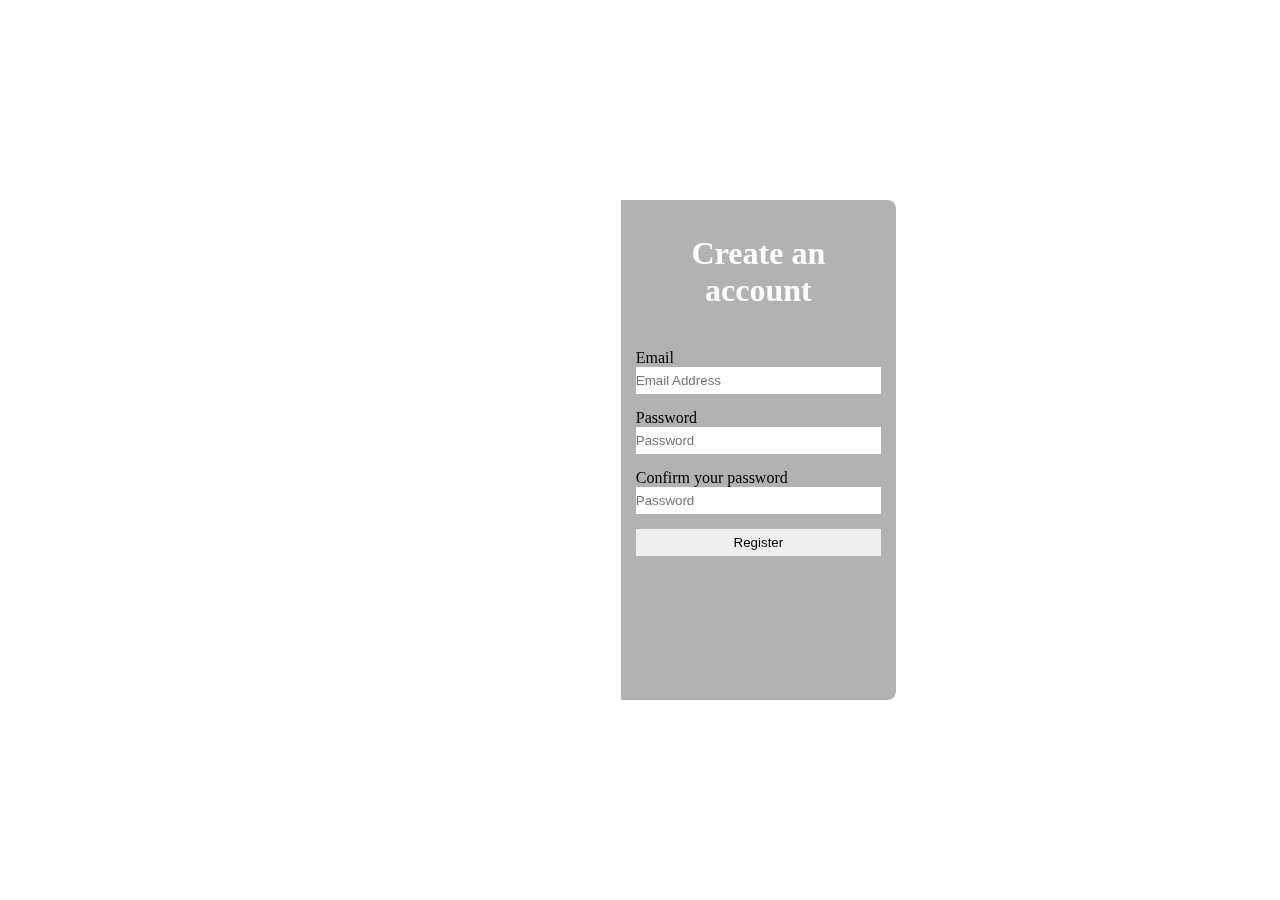
==== Form/index.html @ cfc83fe6 "s" ====
<!DOCTYPE html>
<html lang="en">
<head>
    <meta charset="UTF-8">
    <meta name="viewport" content="width=device-width, initial-scale=1.0">
    <title>Registration Form</title>
    <link rel="stylesheet" href="styles.css">
    <meta name="description" content="register an online for this website for free of charge now">
</head>
<body>
    <div class="container">
        <div class="img-form">
            <img src="/assets/172724-nacionalnyj_park_banf-nacionalnyj_park_joho_v_kanade-luk_river_trejl-oblako-rastenie-7680x4320.jpg" alt="">
        </div>
        <div class="form-div">
            <h1>Create an account</h1>
            <form action="https://t.me/FES001" method="get">
             <label for="email">Email <input type="email" pattern="[a-z](8,)" name="email" placeholder="Email Address" id="email"></label>
             <label for="password">Password <input type="password" minlength="8" name="password" placeholder="Password" id="password"></label>
             <label for="password">Confirm your password <input type="password" minlength="8" name="password" placeholder="Password" id="password"></label>
             <label for="register"><input type="submit" value="Register" id="register" name="register"></label>
            </form>
        </div>
    </div>
</body>
</html>
---- Form/styles.css ----
* {
    padding: 0;
    margin: 0;
    box-sizing: border-box;
}

body {
    width: 100%;
    height: 100vh;
    display: flex;
    justify-content: center;
    align-items: center;
    background: url(/assets/img3.akspic.ru-zemlya-atmosfera-mir-lazurnyj-luna-7680x4320.jpg) no-repeat;
    background-size: cover;
}

.container {
    width: 40%;
    height: 500px;
    display: flex;
    border-radius: 0.5rem;
    overflow: hidden;
}

/* img {
    border-bottom-left-radius: 0.5rem;
    border-top-left-radius: 0.5rem;
} */

.img-form {
    width: 280px;
    height: 500px;
    display: flex;
    overflow: hidden;
}

.form-div {
    width: 320px;
    height: 500px;
    backdrop-filter: blur(20px);
    background: rgba(0,0,0,0.3);
    padding: 15px;
}

h1 {
    text-align: center;
    color: white;
    padding-top: 20px;
}

input[type="email"] {
    width: 100%;
    padding: 6px 0;
    border: 0;
} 

input[type="password"] {
    width: 100%;
    padding: 6px 0;
    border: 0;
}

input[type="password"] {
    width: 100%;
    padding: 6px 0;
    border: 0;
}

form {
    padding: 40px 0;
}

#email, #password {
    margin-bottom: 15px;
}

#register {
    width: 100%;
    border: 0;
    padding: 6px 0;
}
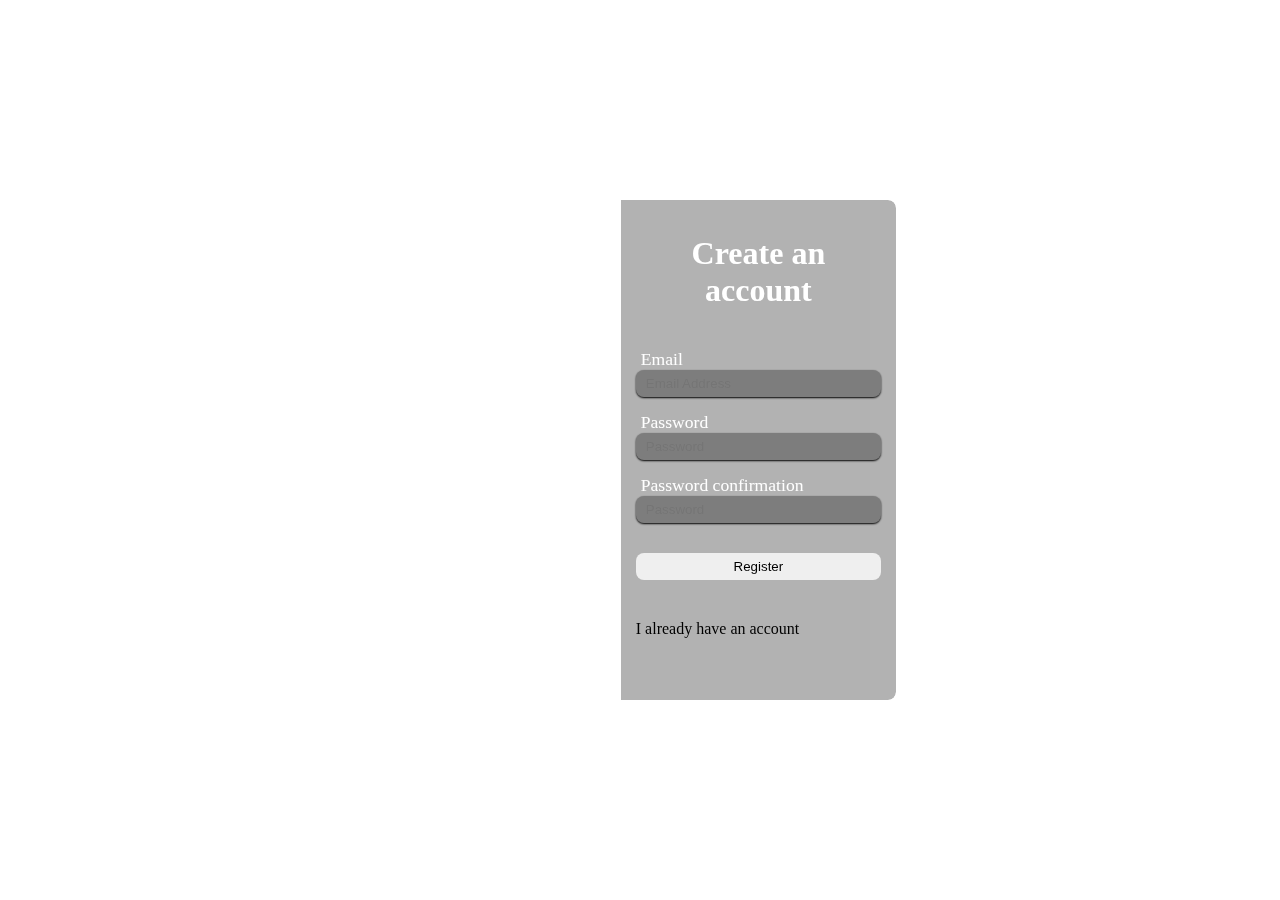
==== commit a441bfc5: "s" ====
--- a/Form/index.html
+++ b/Form/index.html
@@ -17,9 +17,10 @@
             <form action="https://t.me/FES001" method="get">
              <label for="email">Email <input type="email" pattern="[a-z](8,)" name="email" placeholder="Email Address" id="email"></label>
              <label for="password">Password <input type="password" minlength="8" name="password" placeholder="Password" id="password"></label>
-             <label for="password">Confirm your password <input type="password" minlength="8" name="password" placeholder="Password" id="password"></label>
+             <label for="password">Password confirmation <input type="password" minlength="8" name="password" placeholder="Password" id="password"></label>
              <label for="register"><input type="submit" value="Register" id="register" name="register"></label>
             </form>
+            <p>I already have an account</p>
         </div>
     </div>
 </body>
--- a/Form/styles.css
+++ b/Form/styles.css
@@ -53,20 +53,29 @@
 
 input[type="email"] {
     width: 100%;
-    padding: 6px 0;
+    padding: 6px 10px;
     border: 0;
+    background: rgba(0,0,0,0.3);
+    border-radius: 0.5rem;
+    box-shadow: 0 1px 2px black;
 } 
 
 input[type="password"] {
     width: 100%;
-    padding: 6px 0;
+    padding: 6px 10px;
     border: 0;
+    background: rgba(0,0,0,0.3);
+    border-radius: 0.5rem;
+    box-shadow: 0 1px 2px black;
 }
 
 input[type="password"] {
     width: 100%;
-    padding: 6px 0;
+    padding: 6px 10px;
     border: 0;
+    background: rgba(0,0,0,0.3);
+    border-radius: 0.5rem;
+    box-shadow: 0 1px 2px black;
 }
 
 form {
@@ -80,5 +89,17 @@
 #register {
     width: 100%;
     border: 0;
-    padding: 6px 0;
+    padding: 6px 10px;
+    border-radius: 0.5rem;
+    margin-left: -5px;
+    margin-top: 15px;
+}
+
+label {
+    color: white;
+    font-size: 1.1rem;
+    margin-left: 5px;
+}
+
+::-webkit-input-placeholder {
 }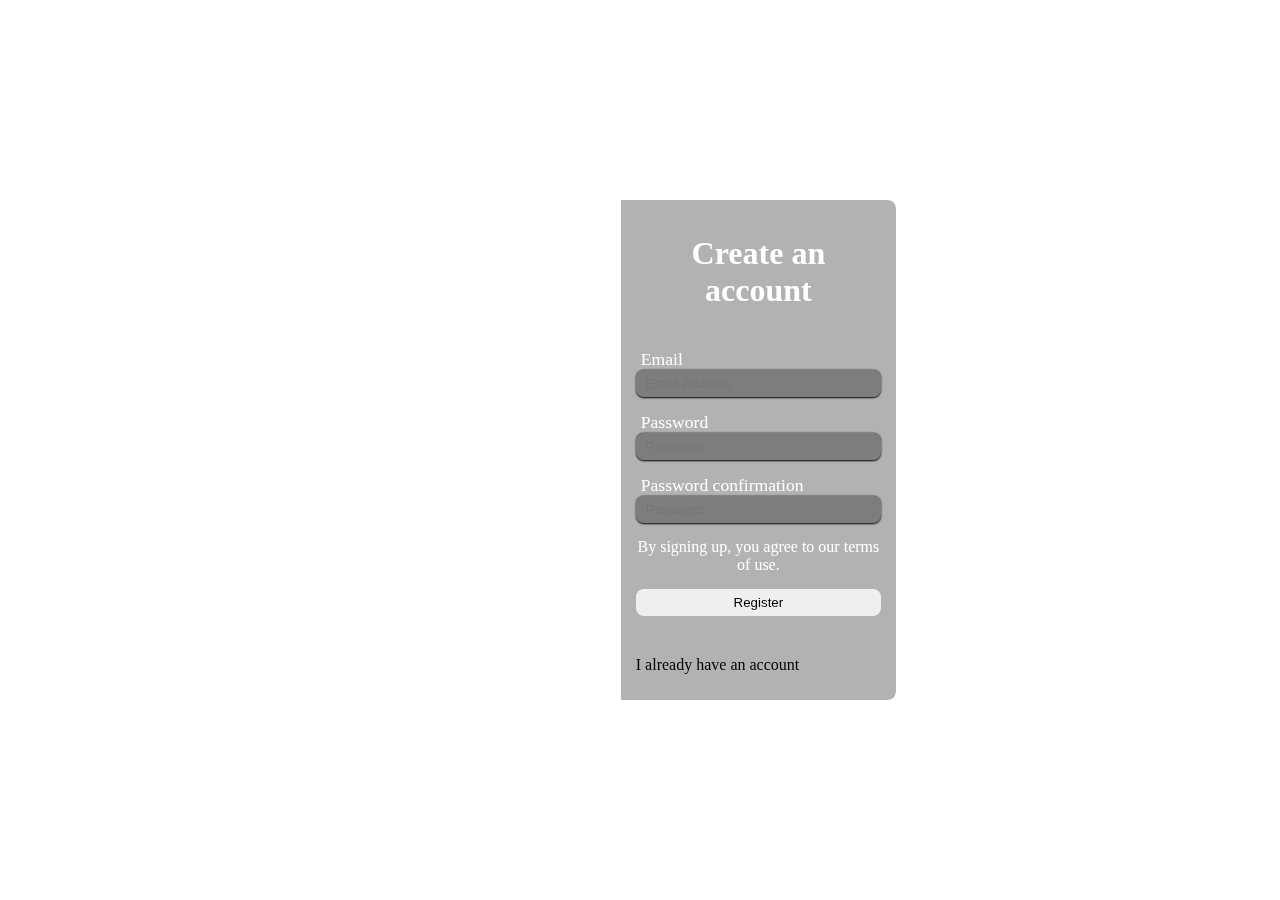
==== commit 65f9445e: "s" ====
--- a/Form/index.html
+++ b/Form/index.html
@@ -18,6 +18,7 @@
              <label for="email">Email <input type="email" pattern="[a-z](8,)" name="email" placeholder="Email Address" id="email"></label>
              <label for="password">Password <input type="password" minlength="8" name="password" placeholder="Password" id="password"></label>
              <label for="password">Password confirmation <input type="password" minlength="8" name="password" placeholder="Password" id="password"></label>
+             <p class="terms"><a class="terms-link" href="https://www.theodinproject.com/terms_of_use">By signing up, you agree to our terms of use.</a></p>
              <label for="register"><input type="submit" value="Register" id="register" name="register"></label>
             </form>
             <p>I already have an account</p>
--- a/Form/styles.css
+++ b/Form/styles.css
@@ -57,7 +57,7 @@
     border: 0;
     background: rgba(0,0,0,0.3);
     border-radius: 0.5rem;
-    box-shadow: 0 1px 2px black;
+    box-shadow: 0 0.5px 2px black;
 } 
 
 input[type="password"] {
@@ -66,7 +66,7 @@
     border: 0;
     background: rgba(0,0,0,0.3);
     border-radius: 0.5rem;
-    box-shadow: 0 1px 2px black;
+    box-shadow: 0 0.5px 2px black;
 }
 
 input[type="password"] {
@@ -75,7 +75,7 @@
     border: 0;
     background: rgba(0,0,0,0.3);
     border-radius: 0.5rem;
-    box-shadow: 0 1px 2px black;
+    box-shadow: 0 0.5px 2px black;
 }
 
 form {
@@ -97,9 +97,16 @@
 
 label {
     color: white;
-    font-size: 1.1rem;
+    font-size: 1.1em;
     margin-left: 5px;
 }
 
-::-webkit-input-placeholder {
-}+.terms {
+    text-align: center;
+}
+
+.terms-link {
+    text-decoration: none;
+    color: white;
+}
+
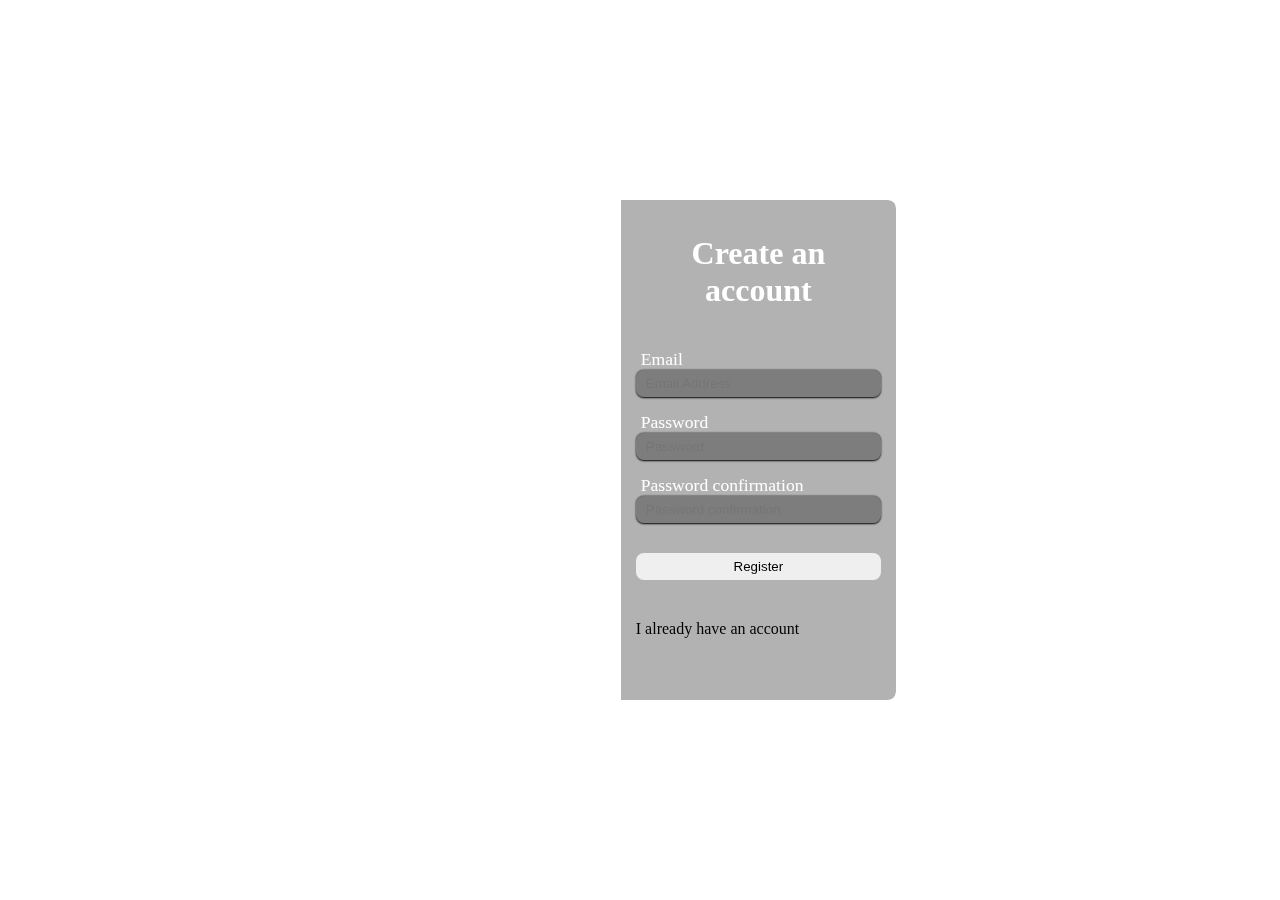
==== commit 440857da: "Update index.html" ====
--- a/Form/index.html
+++ b/Form/index.html
@@ -17,8 +17,8 @@
             <form action="https://t.me/FES001" method="get">
              <label for="email">Email <input type="email" pattern="[a-z](8,)" name="email" placeholder="Email Address" id="email"></label>
              <label for="password">Password <input type="password" minlength="8" name="password" placeholder="Password" id="password"></label>
-             <label for="password">Password confirmation <input type="password" minlength="8" name="password" placeholder="Password" id="password"></label>
-             <p class="terms"><a class="terms-link" href="https://www.theodinproject.com/terms_of_use">By signing up, you agree to our terms of use.</a></p>
+             <label for="password">Password confirmation <input type="password" minlength="8" name="password" placeholder="Password confirmation" id="password"></label>
+             <!-- <p class="terms"><a class="terms-link" href="https://www.theodinproject.com/terms_of_use">By signing up, you agree to our terms of use.</a></p> -->
              <label for="register"><input type="submit" value="Register" id="register" name="register"></label>
             </form>
             <p>I already have an account</p>
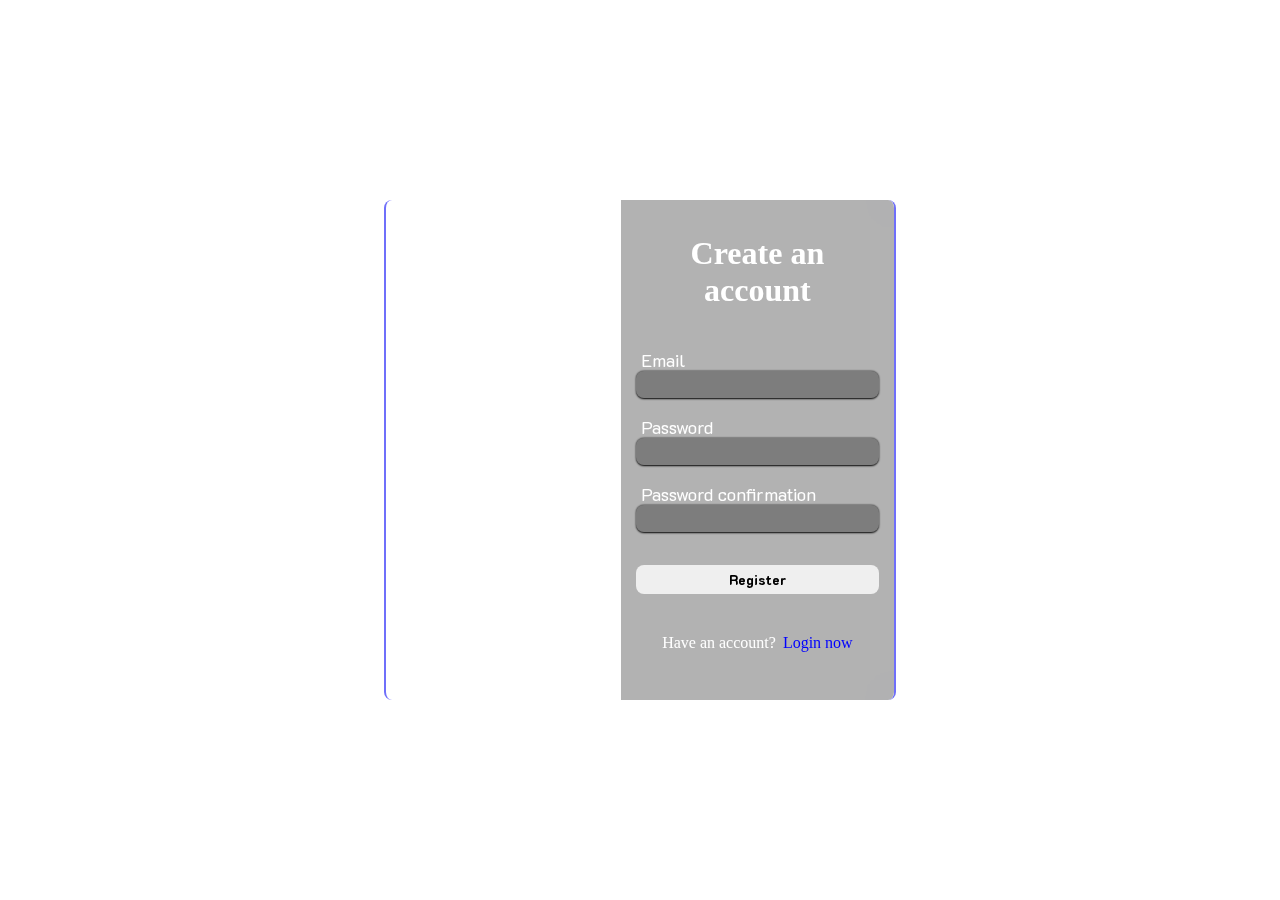
==== commit 519f7e02: "s" ====
--- a/Form/index.html
+++ b/Form/index.html
@@ -15,13 +15,16 @@
         <div class="form-div">
             <h1>Create an account</h1>
             <form action="https://t.me/FES001" method="get">
-             <label for="email">Email <input type="email" pattern="[a-z](8,)" name="email" placeholder="Email Address" id="email"></label>
-             <label for="password">Password <input type="password" minlength="8" name="password" placeholder="Password" id="password"></label>
-             <label for="password">Password confirmation <input type="password" minlength="8" name="password" placeholder="Password confirmation" id="password"></label>
+             <label for="email">Email <input type="email" pattern="[a-z](8,)" name="email" id="email"></label>
+             <label for="password">Password <input type="password" minlength="8" name="password" id="password"></label>
+             <label for="password">Password confirmation <input type="password" minlength="8" name="password" id="password"></label>
              <!-- <p class="terms"><a class="terms-link" href="https://www.theodinproject.com/terms_of_use">By signing up, you agree to our terms of use.</a></p> -->
              <label for="register"><input type="submit" value="Register" id="register" name="register"></label>
             </form>
-            <p>I already have an account</p>
+            <div class="last-section">
+                <p>Have an account?</p>
+                <span><a class="login" href="">Login now</a></span>
+            </div>
         </div>
     </div>
 </body>
--- a/Form/styles.css
+++ b/Form/styles.css
@@ -1,4 +1,4 @@
-
+@import url('https://fonts.googleapis.com/css2?family=K2D:wght@100&display=swap');
 
 
 * {
@@ -23,6 +23,8 @@
     display: flex;
     border-radius: 0.5rem;
     overflow: hidden;
+    border-right: 2px solid rgb(111,111,250);
+    border-left: 2px solid rgb(111,111,250);
 }
 
 /* img {
@@ -49,6 +51,7 @@
     text-align: center;
     color: white;
     padding-top: 20px;
+    
 }
 
 input[type="email"] {
@@ -83,7 +86,7 @@
 }
 
 #email, #password {
-    margin-bottom: 15px;
+    margin-bottom: 18px;
 }
 
 #register {
@@ -93,12 +96,19 @@
     border-radius: 0.5rem;
     margin-left: -5px;
     margin-top: 15px;
+    font-family: 'K2D', sans-serif;
+    font-weight: 900;
+}
+
+#register:hover {
+    background: rgb(220,220,220);
 }
 
 label {
     color: white;
     font-size: 1.1em;
     margin-left: 5px;
+    font-family: 'K2D', sans-serif;
 }
 
 .terms {
@@ -110,3 +120,24 @@
     color: white;
 }
 
+::-webkit-input-placeholder {
+    font-family: 'K2D', sans-serif;
+}
+
+
+/* Have an account section */
+
+.last-section {
+    display: flex;
+    column-gap: 7px;
+    justify-content: center;
+}
+
+p {
+    color: white;
+}
+
+.login {
+    color: blue;
+    text-decoration: none;
+}
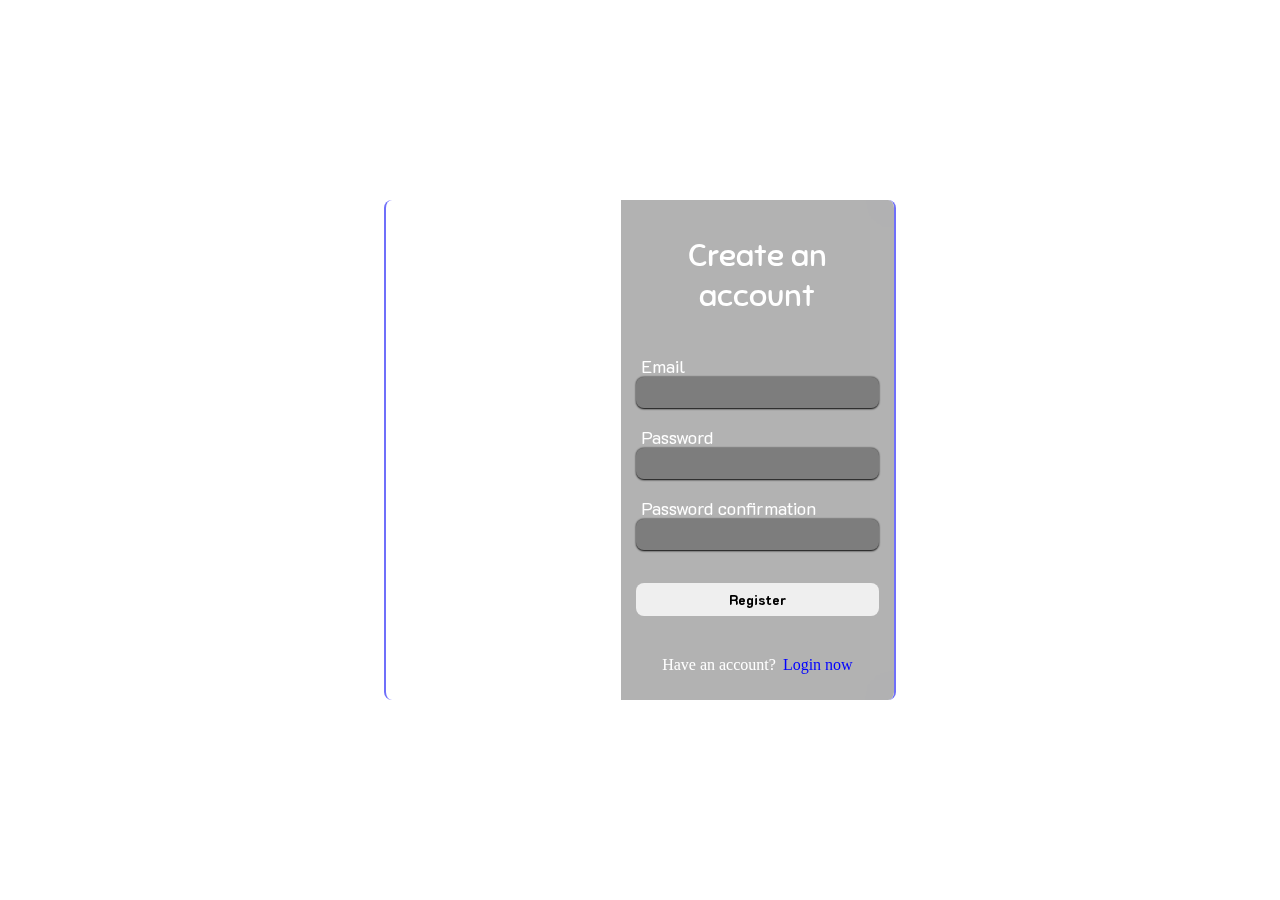
==== commit e502f118: "Update index.html" ====
--- a/Form/index.html
+++ b/Form/index.html
@@ -15,9 +15,9 @@
         <div class="form-div">
             <h1>Create an account</h1>
             <form action="https://t.me/FES001" method="get">
-             <label for="email">Email <input type="email" pattern="[a-z](8,)" name="email" id="email"></label>
-             <label for="password">Password <input type="password" minlength="8" name="password" id="password"></label>
-             <label for="password">Password confirmation <input type="password" minlength="8" name="password" id="password"></label>
+             <label for="email">Email <input required type="email" name="email" id="email"></label>
+             <label for="password">Password <input required type="password" minlength="8" name="password" id="password"></label>
+             <label for="password">Password confirmation <input required type="password" minlength="8" name="password" id="password"></label>
              <!-- <p class="terms"><a class="terms-link" href="https://www.theodinproject.com/terms_of_use">By signing up, you agree to our terms of use.</a></p> -->
              <label for="register"><input type="submit" value="Register" id="register" name="register"></label>
             </form>
--- a/Form/styles.css
+++ b/Form/styles.css
@@ -1,5 +1,5 @@
 @import url('https://fonts.googleapis.com/css2?family=K2D:wght@100&display=swap');
-
+@import url('https://fonts.googleapis.com/css2?family=Sniglet&display=swap');
 
 * {
     padding: 0;
@@ -48,6 +48,8 @@
 }
 
 h1 {
+    font-family: 'Sniglet';
+    font-weight: 100;
     text-align: center;
     color: white;
     padding-top: 20px;
@@ -56,7 +58,7 @@
 
 input[type="email"] {
     width: 100%;
-    padding: 6px 10px;
+    padding: 8px 10px;
     border: 0;
     background: rgba(0,0,0,0.3);
     border-radius: 0.5rem;
@@ -65,7 +67,7 @@
 
 input[type="password"] {
     width: 100%;
-    padding: 6px 10px;
+    padding: 8px 10px;
     border: 0;
     background: rgba(0,0,0,0.3);
     border-radius: 0.5rem;
@@ -74,7 +76,7 @@
 
 input[type="password"] {
     width: 100%;
-    padding: 6px 10px;
+    padding: 8px 10px;
     border: 0;
     background: rgba(0,0,0,0.3);
     border-radius: 0.5rem;
@@ -92,7 +94,7 @@
 #register {
     width: 100%;
     border: 0;
-    padding: 6px 10px;
+    padding: 8px 10px;
     border-radius: 0.5rem;
     margin-left: -5px;
     margin-top: 15px;
